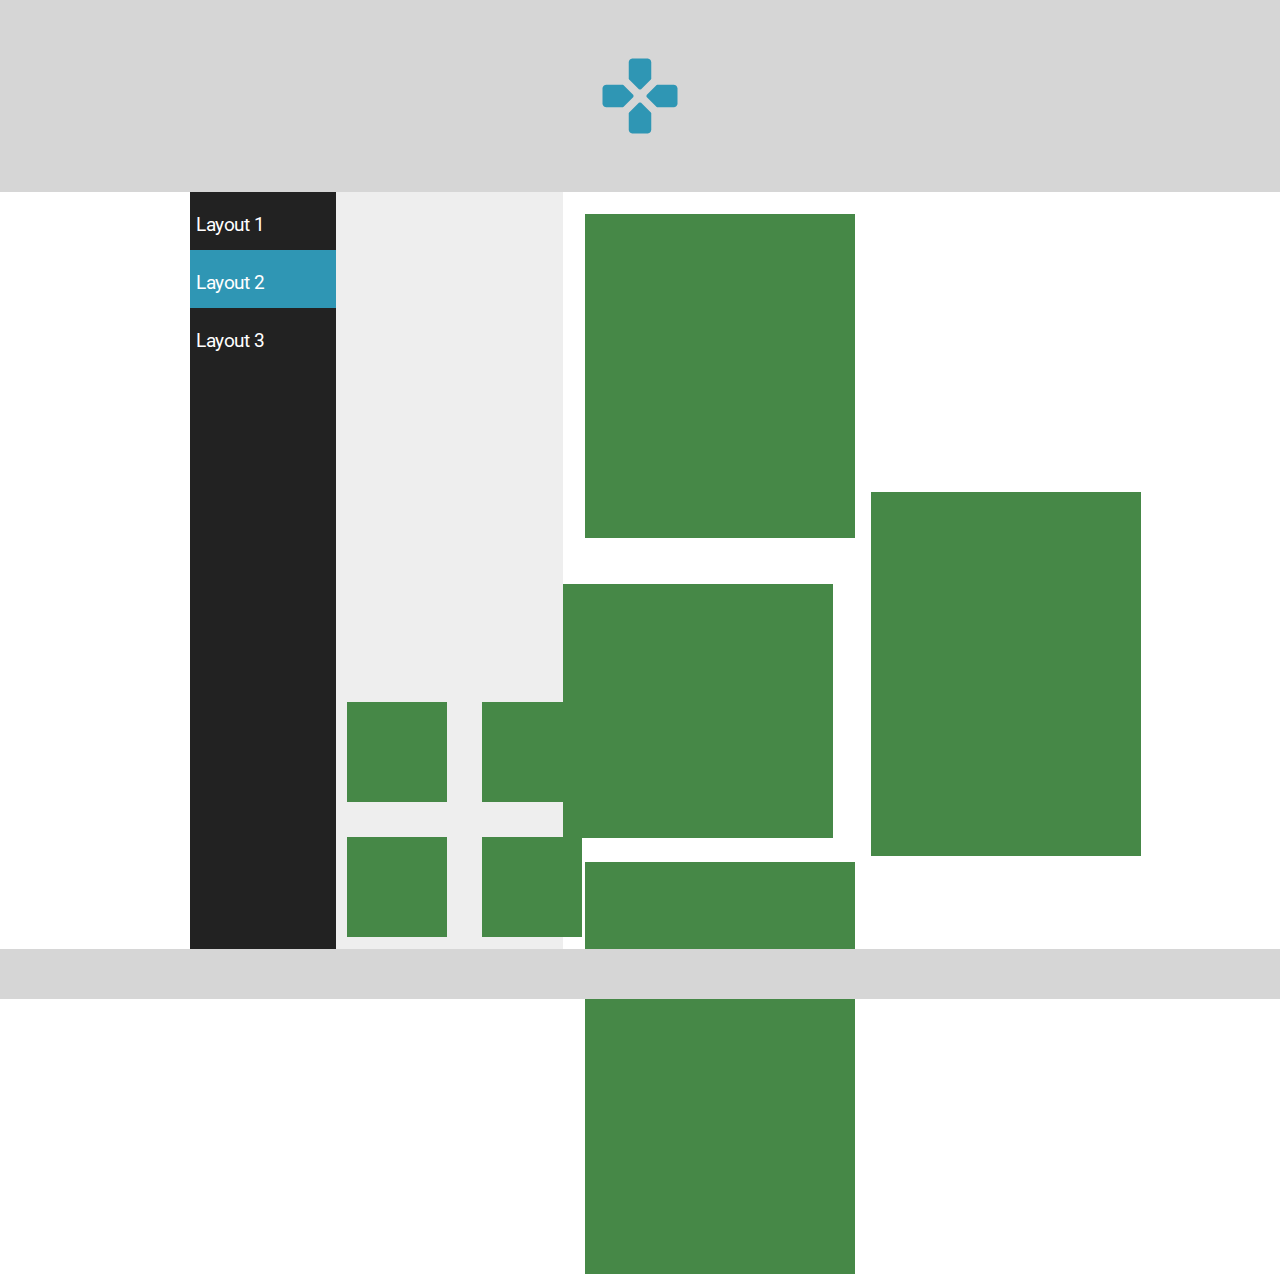
==== layout2.html @ d2a7156b "initial commit" ====
<!DOCTYPE html>
<html>

    <head>
        <meta charset="UTF-8">
        <link rel="stylesheet" href="css/style.css">
        <title>Layouts</title>
        <link rel="icon" href="favicon.ico">
        <link href='http://fonts.googleapis.com/css?family=Roboto' rel='stylesheet' type='text/css'>
    </head>

    <body>

        <header>
            <a href="#" id="logo"></a>
        </header>

        <div id="layout2">

            <div id="wrapper">

                <nav>
                    <ul>
                        <li><a href="index.html">Layout 1</a></li>
                        <li class="selected"><a href="#">Layout 2</a></li>
                        <li><a href="layout3.html">Layout 3</a></li>
                    </ul>
                </nav>

                <aside>
                    <section class="container">
                        <article class="square"></article>
                        <article class="square"></article>
                        <article class="square"></article>
                        <article class="square"></article>
                    </section>
                </aside>

                <main>
                    <article class="square"></article>
                    <article class="square"></article>
                    <article class="square"></article>
                    <article class="square"></article>
                </main>
            </div>

            <footer></footer>

        </div>
    </body>

</html>
---- css/style.css ----
*{
    margin:0; 
    padding:0;
}

header, main, footer, nav, section, article{
    display: block;
}

ul{
    list-style-type: none;
}

a{
    text-decoration: none;
}

a:hover{
    text-decoration: underline;
}

#wrapper{
    width: 1000px;
    margin: 0 auto;
}

#layout1 #wrapper, #layout2 #wrapper{
    display: flex;
}

/*HEADER SECTION*/

header{
    width: 100%;
    height: 141px;
    padding-top: 51px;

    background-color:#D6D6D6;
}

#logo{
    background: url("../images/logo.png");
    background-repeat: no-repeat;
    display:block;
    width: 90px;
    height: 90px;
    margin: 0 auto;
}

/*NAVIGATION SECTION*/

nav a{
    color: #FFFFFF;
    font-family: Roboto;
    font-size: 19px;
    letter-spacing: -0.02em;

    display: block;
}

.selected{
    background-color: #2F96B4;
}

#layout1 nav{
    background-color: #222222;
    width: 100%;
    height: 51px;
    padding-top: 11px;
}

#layout1 nav ul{
    width: 922px;
    height: 40px;
    margin: 0 auto;

    display: flex;
}

#layout1 nav li{
    width: 233px;
    height: 40px;
    text-align: center;

    display: block;
}

#layout1 nav a{
    width: 233px;
    height: 40px;
    margin-top: 8px;
}

#layout2 nav{
    width: 146px;
    height: 757px;
    background-color: #222222;
}

#layout2 li{
    width: 146px;
    height: 58px;

    position: relative;
}

#layout2 a{
    position: absolute;
    left:6px;
    top:21px;
}

#layout3 nav{
    background-color: #222222;
    width: 100%;
    height: 62px;
}

#layout3 nav ul{
    width: 922px;
    height: 62px;
    margin: 0 auto;

    display: flex;
    justify-content: center;
}

#layout3 nav li{
    width: 233px;
    height: 51px;
    text-align: center;
    padding-top: 11px;

    display: block;
}

#layout3 nav a{
    width: 233px;
    height: 40px;
    margin-top: 8px;
}

/*MAIN SECTION*/

#layout1 main{
    background-color: #FFFFFF;
    width:741px;
    height: 696px;
    padding-left: 15px;

    display: flex;
    flex-direction: column;
    justify-content: space-between;
}

.container{
    width: 235px;
    height: 235px;
    margin: 24px;

    display: flex;
    flex-wrap: wrap;
    justify-content: space-between;  
    align-content:space-between;
}

.container .square{
    width: 100px;
    height: 100px;
    background-color: #B94A48;
}

#layout1 main .container:last-child{
    align-self: flex-end;
}

#layout2 main .square{
    float: left;
}

#layout2 main .square:nth-child(1){
    width: 270px;
    height: 324px;
    margin: 22px 16px 24px 22px;
}

#layout2 main .square:nth-child(2){
    width: 270px;
    height: 254px;
    margin: 22px 19px 24px 0;
}

#layout2 main .square:nth-child(3){
    width: 270px;
    height: 412px;
    margin: 0 16px 0 22px;
}

#layout2 main .square:nth-child(4){
    width: 270px;
    height: 364px;
    margin: 0px 19px 0 0;

    position: absolute;
    top: 300px;
    left: 308px;
}

#layout2 main{
    width: 597px;
    height: 757px;
    position: relative;
}

#layout3 main{
    display: flex;
    flex-wrap: wrap;
    justify-content: center;
}

#layout3 main .square{
    width: 333px;
    height: 348px;
    background-color: rgb(166, 185, 185);
}

@media only screen and (max-width:1500px){
    #wrapper{
        width: 900px;
    }
}

/*ASIDE SECTION*/

#layout1 aside{
    background-color: #EEEEEE;
    width: 244px;
    height: 696px;

    position: relative;
}

#layout1 aside .square{
    width: 148px;
    height: 59px;
    background-color: #B94A48;

    position: absolute;
    top: 200px;
    right: 15px;
}

#layout2 aside{
    width: 257px;
    height: 757px;
    background-color: #EEEEEE;

    position: relative;
}

#layout2 aside .container{
    position: absolute;
    left: 11px;
    bottom: 12px;
    margin: 0;
}

#layout2 .square{
    background-color: #468847;
}

/*FOOTER SECTION*/

footer{
    background-color: #D6D6D6;
    width: 100%;
    height: 50px;
}

#layout2 footer{
    position:fixed;
}
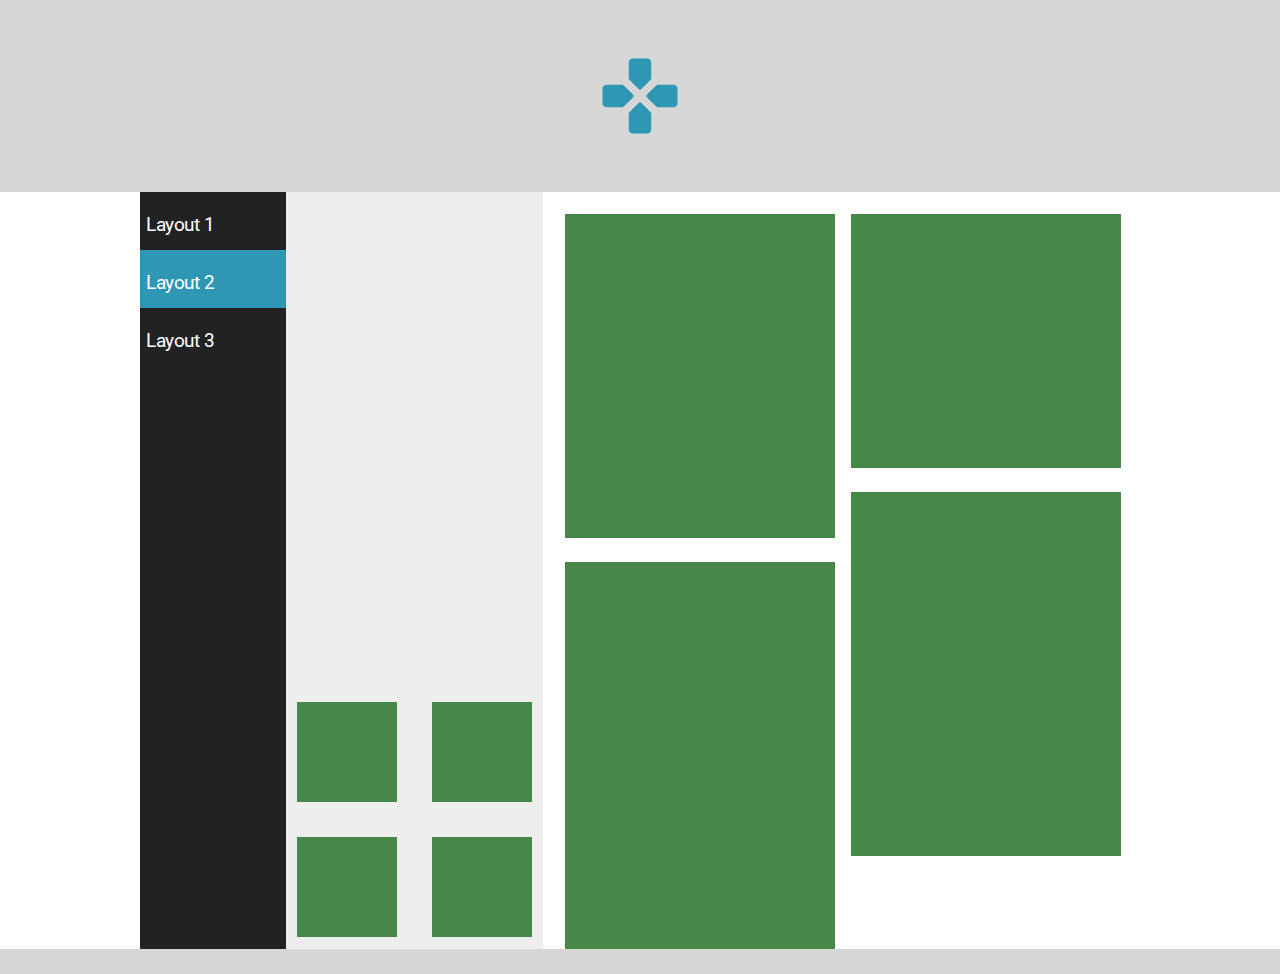
==== commit b43bace1: "Added layout3" ====
--- a/layout2.html
+++ b/layout2.html
@@ -3,6 +3,7 @@
 
     <head>
         <meta charset="UTF-8">
+        <meta name="viewport" content="width=device-width, initial-scale=1">
         <link rel="stylesheet" href="css/style.css">
         <title>Layouts</title>
         <link rel="icon" href="favicon.ico">
--- a/css/style.css
+++ b/css/style.css
@@ -218,13 +218,32 @@
     justify-content: center;
 }
 
-#layout3 main .square{
+#layout3 main .square, #layout3 main .add, #layout3 main .starred{
     width: 333px;
     height: 348px;
-    background-color: rgb(166, 185, 185);
-}
-
-@media only screen and (max-width:1500px){
+
+    position:relative;
+}
+
+#layout3 .add .plus{
+    height: 86px;
+    width: 86px;
+
+    position: absolute;
+    top: 131px;
+    left: 123.5px;
+}
+
+#layout3 .starred .star{
+    height: 45px;
+    width: 45px;
+
+    position: absolute;
+    top: 10px;
+    right: 10px;
+}
+
+@media only screen and (max-width:1030px){
     #wrapper{
         width: 900px;
     }
